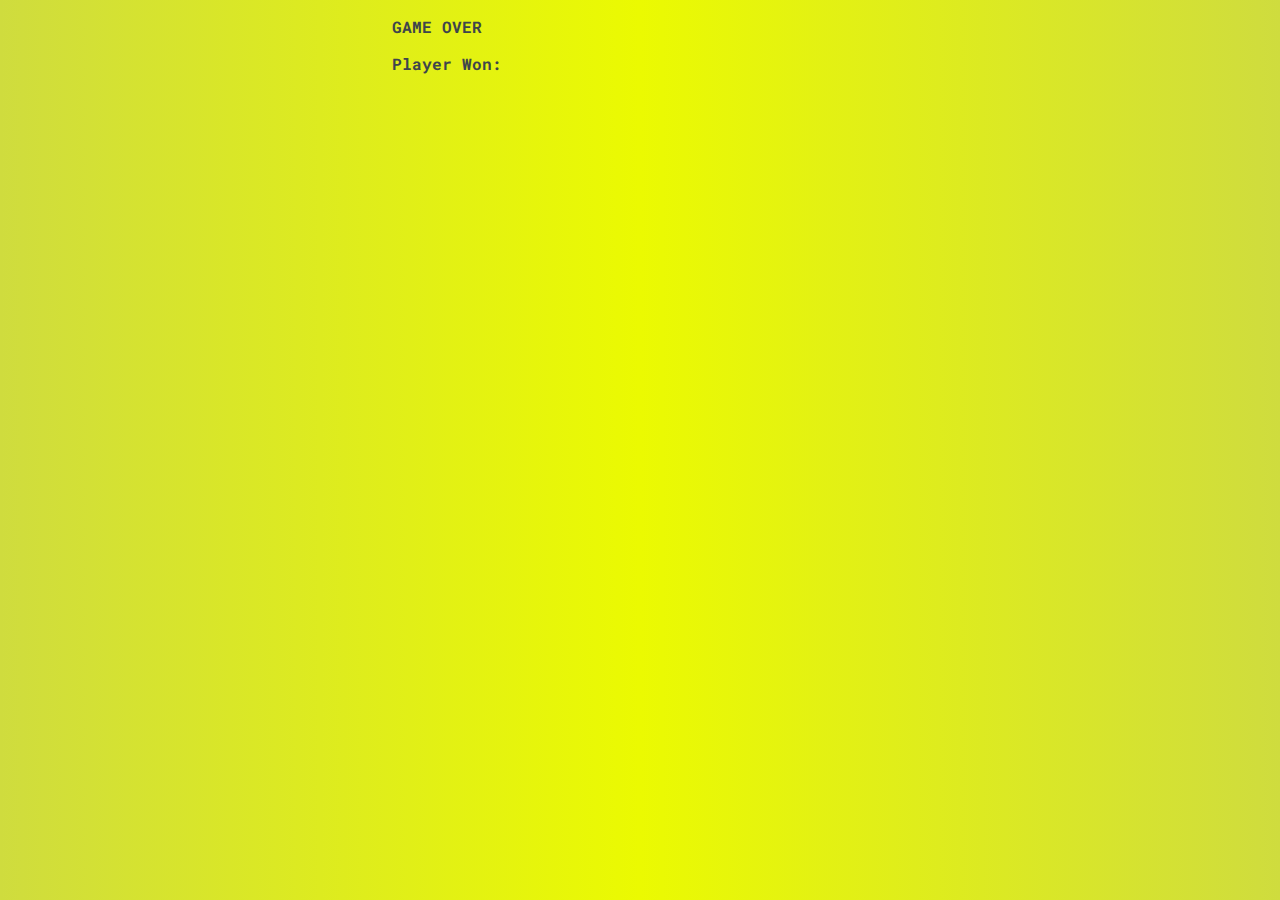
==== index4.html @ 926290c3 "Add files via upload" ====
<!DOCTYPE html>
<html lang="en">
    <head>
        <meta charset="UTF-8">
        <meta http-equiv="X-UA-Compatible" content="IE=edge">
        <meta name="viewport" content="width=device-width, initial-scale=1.0">
        <title>Document</title>
        <link rel="preconnect" href="https://fonts.googleapis.com">
        <link rel="preconnect" href="https://fonts.gstatic.com" crossorigin>
        <link href="https://fonts.googleapis.com/css2?family=Roboto+Mono&display=swap" rel="stylesheet">
        <link rel="stylesheet" href="./style4.css">
    </head>

    <body>

        <p>GAME OVER</p>
        <p>Player Won: <br></p>

        <canvas></canvas>

    </body>
</html>
---- style4.css ----
body {
    padding: 0% 30% 10% 30%;
    background: linear-gradient(270deg, #cfdc3e 0%,#ebfa01 50%,#cfdc3e 100%);
    transform: scale(1.2rem);  
    color: rgb(62, 69, 75);
    font-weight: bolder;
    font-family: "Roboto Mono", sans-serif;
  
   
  }
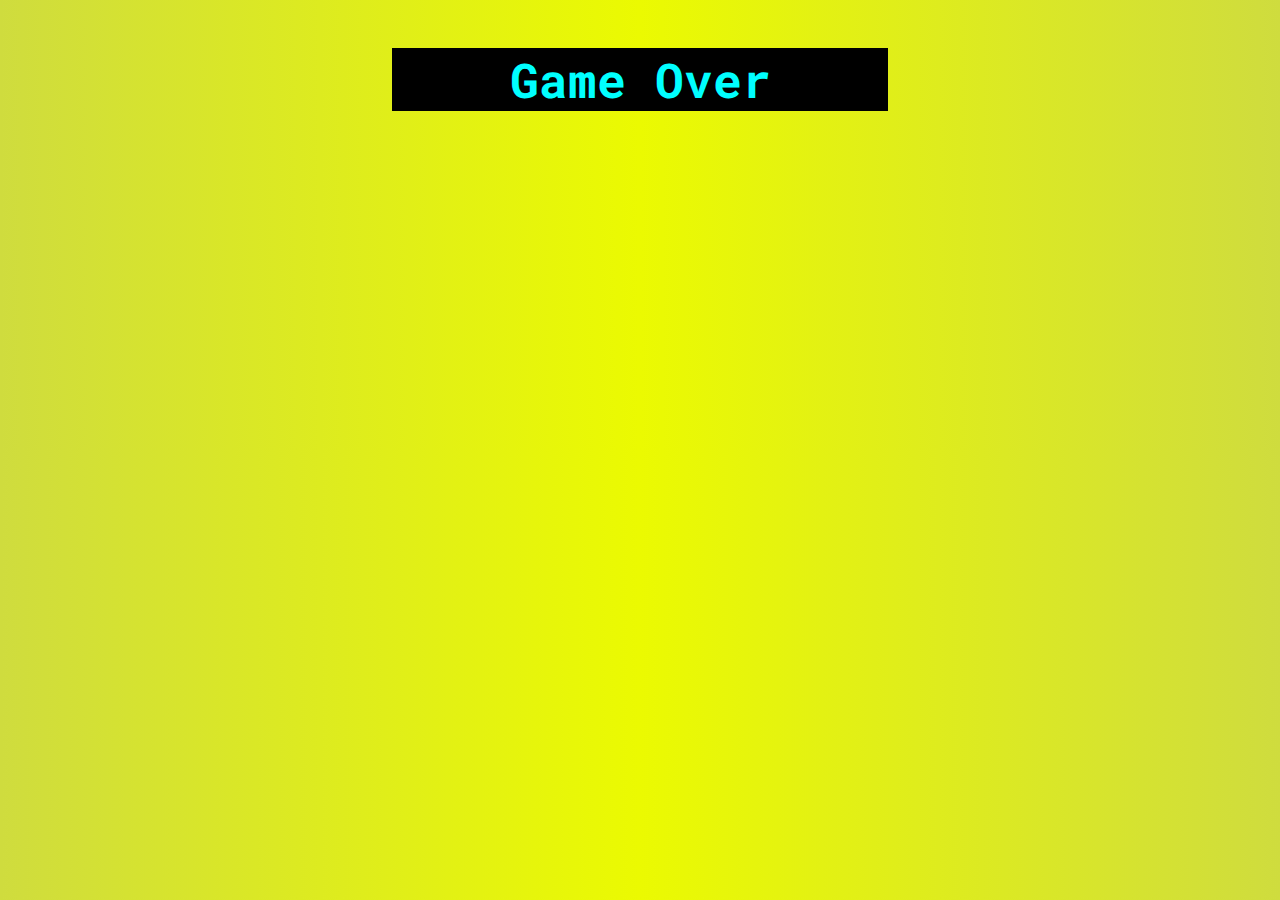
==== commit 02a8b5e3: "Update index4.html" ====
--- a/index4.html
+++ b/index4.html
@@ -11,12 +11,14 @@
         <link rel="stylesheet" href="./style4.css">
     </head>
 
-    <body>
+    <body style="background-color: #464545;">
 
-        <p>GAME OVER</p>
-        <p>Player Won: <br></p>
+        <p style="font-size: 3rem; font-family: 'Roboto Mono', sans-serif; display: flex;
+        align-content: center; justify-content: center; background-color: black; color: aqua;
+        font-weight: 1000 padding:10% 20%
+        ;" >Game Over</p>
 
         <canvas></canvas>
 
     </body>
-</html>+</html>
